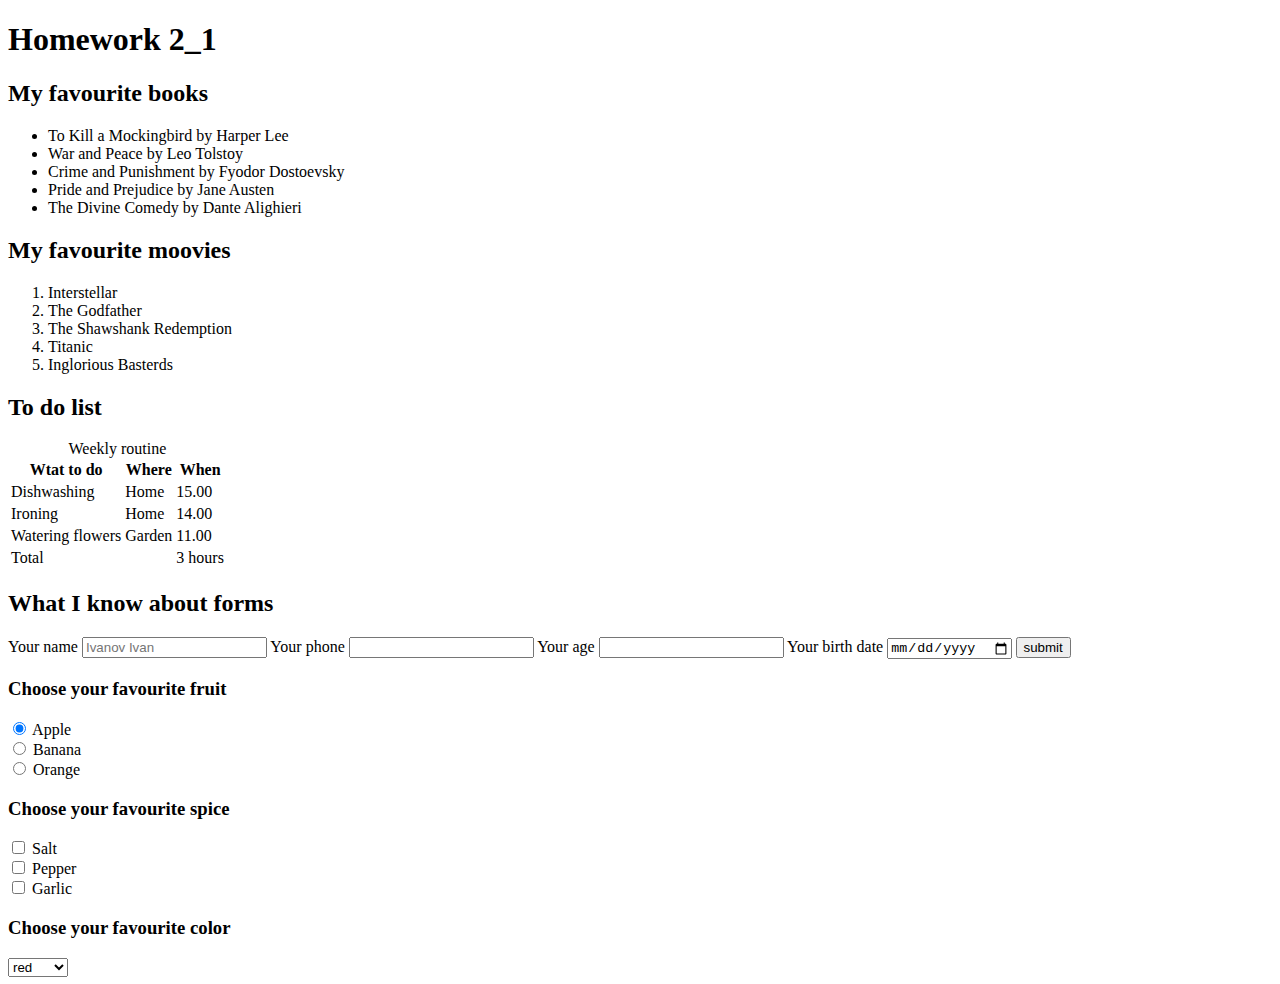
==== ht2_1.html @ b544ddef "Added homework 2_1" ====
<!DOCTYPE html>
<html lang="en">
<head>
    <meta charset="UTF-8">
    <meta name="viewport" content="width=device-width, initial-scale=1.0">
    <title>Homework2_1</title>
</head>
<body>
    <header>
        <h1>Homework 2_1</h1>
    </header>
    <main>
        <section>
            <h2>My favourite books</h2>
            <ul>
                <li>To Kill a Mockingbird by Harper Lee</li>
                <li>War and Peace by Leo Tolstoy</li>
                <li>Crime and Punishment by Fyodor Dostoevsky</li>
                <li>Pride and Prejudice by Jane Austen</li>
                <li>The Divine Comedy by Dante Alighieri</li>
            </ul>
        </section>
        <section>
            <h2>My favourite moovies</h2>
            <ol>
                <li>Interstellar</li>
                <li>The Godfather</li>
                <li>The Shawshank Redemption</li>
                <li>Titanic</li>
                <li>Inglorious Basterds</li>
            </ol>
        </section>
        <section>
            <h2>To do list</h2>
            <table>
                <caption>Weekly routine</caption>
                <thead>
                    <tr>
                        <th>Wtat to do</th>
                        <th>Where</th>
                        <th>When</th>
                    </tr>
                </thead>
                <tbody>
                    <tr>
                        <td>Dishwashing</td>
                        <td>Home</td>
                        <td>15.00</td>
                    </tr>
                    <tr>
                        <td>Ironing</td>
                        <td>Home</td>
                        <td>14.00</td>
                    </tr>
                    <tr>
                        <td>Watering flowers</td>
                        <td>Garden</td>
                        <td>11.00</td>
                    </tr>
                </tbody>
                <tfoot>
                    <tr>
                        <td>Total</td>
                        <td></td>
                        <td>3 hours</td>
                    </tr>
                </tfoot>
            </table>
        </section>
        <section>
            <h2>What I know about forms</h2>
            <form action="">
                <label for="name">Your name</label>
                <input type="text" name="name" id="name" placeholder="Ivanov Ivan"/>
                <label for="phone">Your phone</label>
                <input type="tel" name="" id=""/>
                <label for="age">Your age</label>
                <input type="number" name="age" id="age"/>
                <label for="date">Your birth date</label>
                <input type="date" name="date" id="date"/>
                <button>submit</button>        
            </form>
        </section>
    </main>
    <footer>
        <h3>Choose your favourite fruit</h3>
        <form action="">
            <label>
                <input type="radio" name ="fruit" value="apple" checked>
                Apple
            </label><br>
            <label>
                <input type="radio" name ="fruit" value="apple">
                Banana
            </label><br>
            <label>
                <input type="radio" name ="fruit" value="apple">
                Orange
            </label>
        </form>
        <h3>Choose your favourite spice</h3> 
        <form action="">
            <label>
                <input type="checkbox" name ="spice" value="salt">
                Salt
            </label><br>
            <label>
                <input type="checkbox" name ="spice" value="pepper">
                Pepper
            </label><br>
            <label>
                <input type="checkbox" name ="spice" value="garlic">
                Garlic
            </label>
        </form>  
        <h3>Choose your favourite color</h3> 
        <form action="">
            <select name="" id="">
                <option value="red">red</option>
                <option value="yellow">yellow</option>
                <option value="green">green</option>
            </select>
        </form>  
    </footer>
</body>
</html>
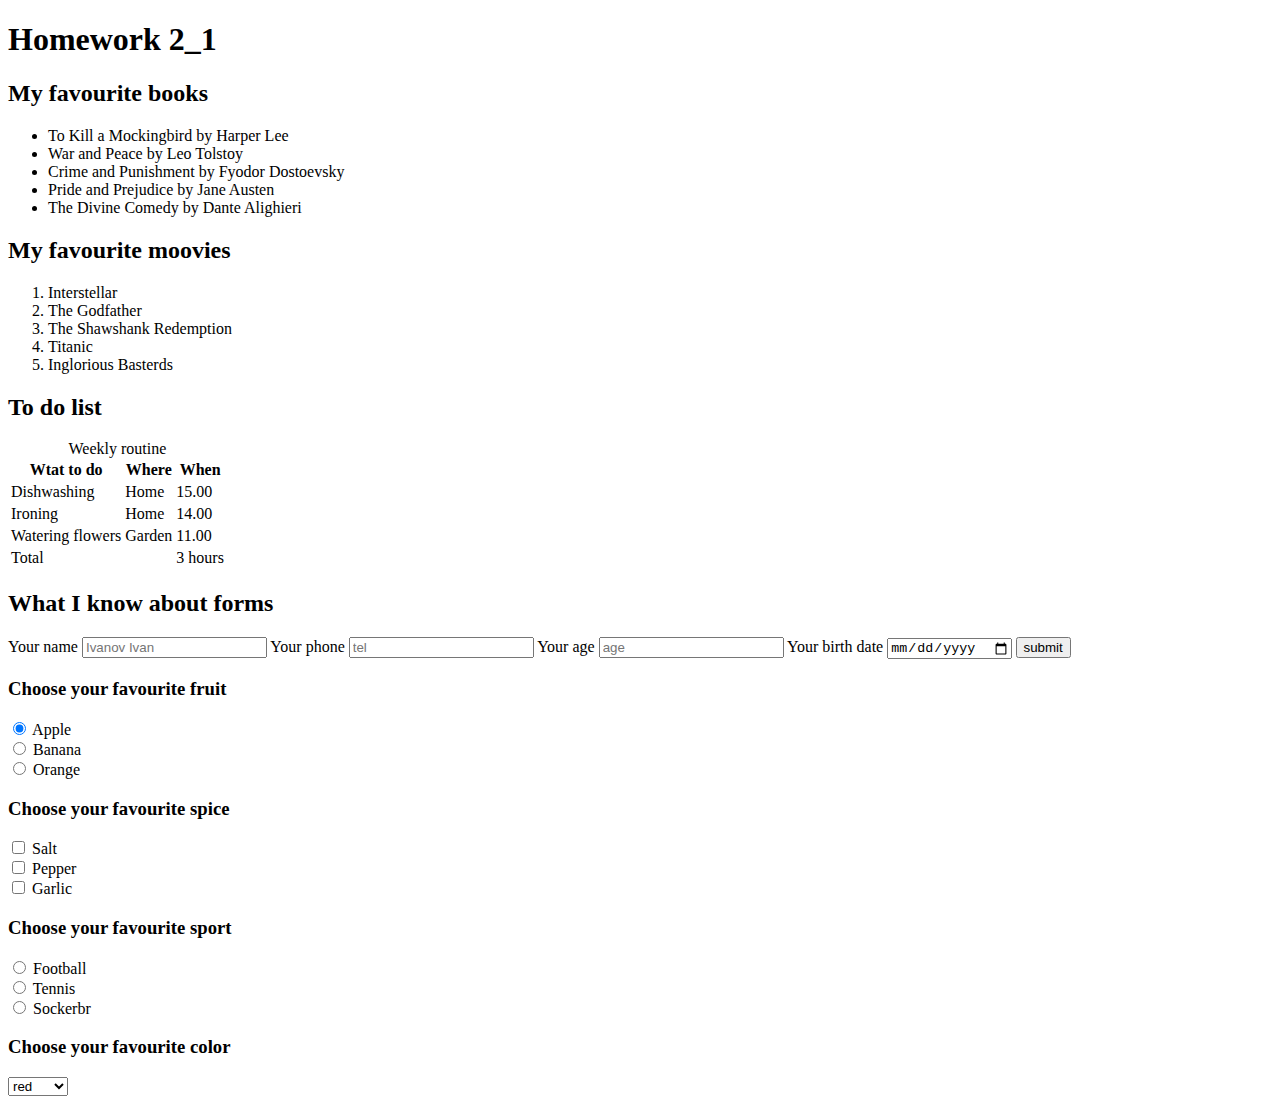
==== commit 1b2cd0ab: "Added form radio and placeholders" ====
--- a/ht2_1.html
+++ b/ht2_1.html
@@ -73,11 +73,11 @@
                 <label for="name">Your name</label>
                 <input type="text" name="name" id="name" placeholder="Ivanov Ivan"/>
                 <label for="phone">Your phone</label>
-                <input type="tel" name="" id=""/>
+                <input type="tel" name="tel" id="tel" placeholder="tel"/>
                 <label for="age">Your age</label>
-                <input type="number" name="age" id="age"/>
+                <input type="number" name="age" id="age" placeholder="age"/>
                 <label for="date">Your birth date</label>
-                <input type="date" name="date" id="date"/>
+                <input type="date" name="date" id="date" placeholder="date"/>
                 <button>submit</button>        
             </form>
         </section>
@@ -86,11 +86,11 @@
         <h3>Choose your favourite fruit</h3>
         <form action="">
             <label>
-                <input type="radio" name ="fruit" value="apple" checked>
+                <input type="radio" name="fruit" value="apple" checked>
                 Apple
             </label><br>
             <label>
-                <input type="radio" name ="fruit" value="apple">
+                <input type="radio" name="fruit" value="apple">
                 Banana
             </label><br>
             <label>
@@ -112,6 +112,14 @@
                 <input type="checkbox" name ="spice" value="garlic">
                 Garlic
             </label>
+        <h3>Choose your favourite sport</h3> 
+        <form action="">
+            <input type="radio" name ="sport" value="football">
+            <label for="football">Football</label><br>
+            <input type="radio" name ="sport" value="tennis">
+            <label for="tennis">Tennis</label><br>
+            <input type="radio" name ="sport" value="socker">
+            <label for="socker">Socker</label>br
         </form>  
         <h3>Choose your favourite color</h3> 
         <form action="">
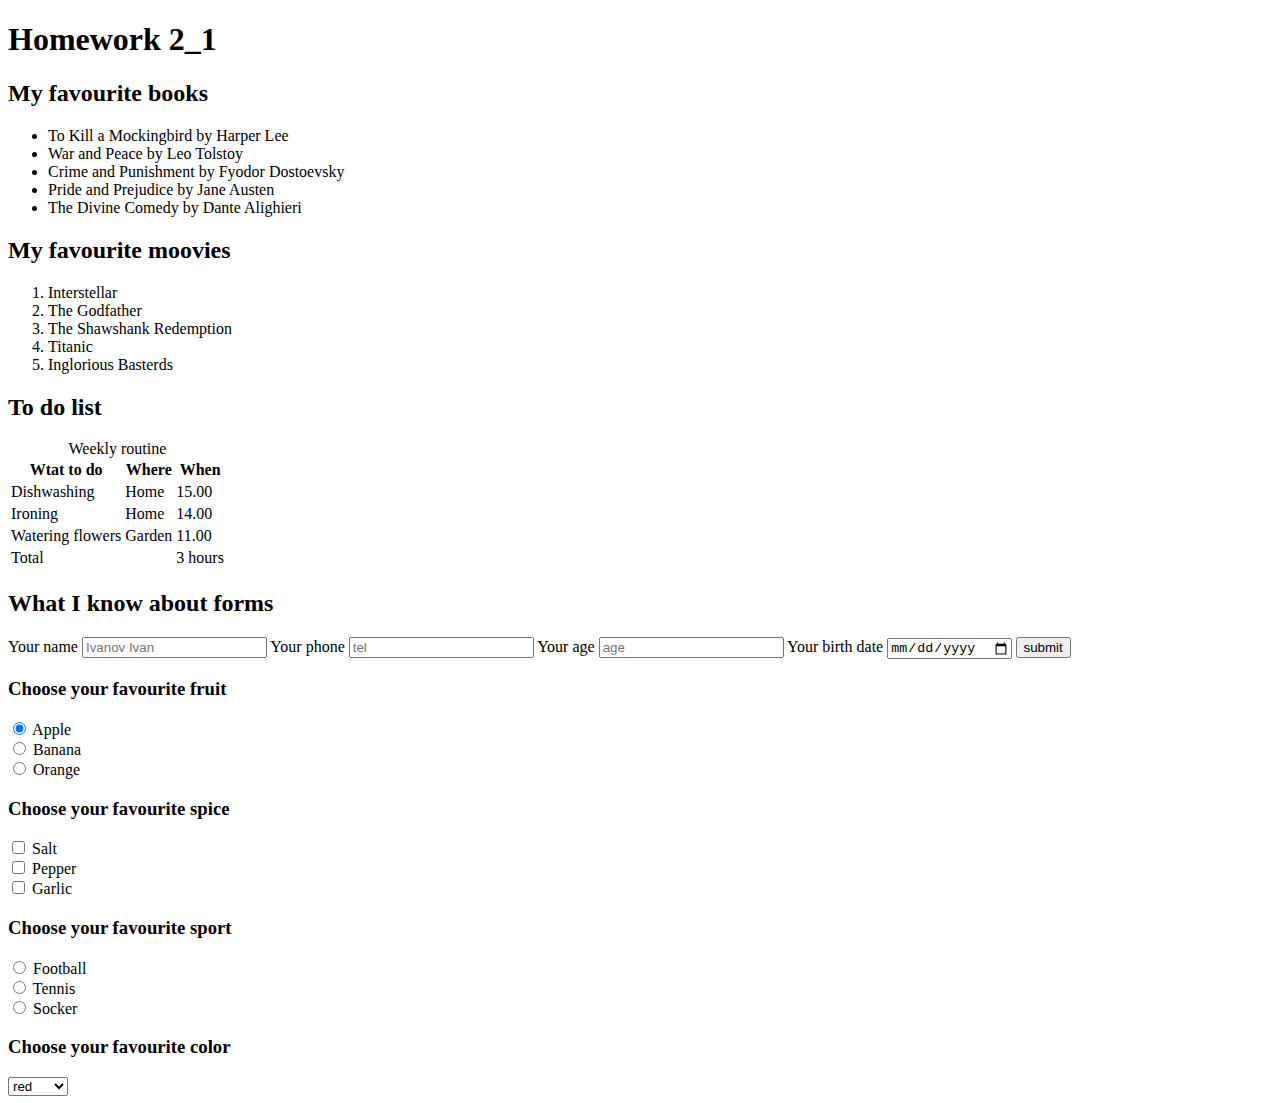
==== commit 43c741f2: "Corrected mistake" ====
--- a/ht2_1.html
+++ b/ht2_1.html
@@ -119,7 +119,7 @@
             <input type="radio" name ="sport" value="tennis">
             <label for="tennis">Tennis</label><br>
             <input type="radio" name ="sport" value="socker">
-            <label for="socker">Socker</label>br
+            <label for="socker">Socker</label>
         </form>  
         <h3>Choose your favourite color</h3> 
         <form action="">
